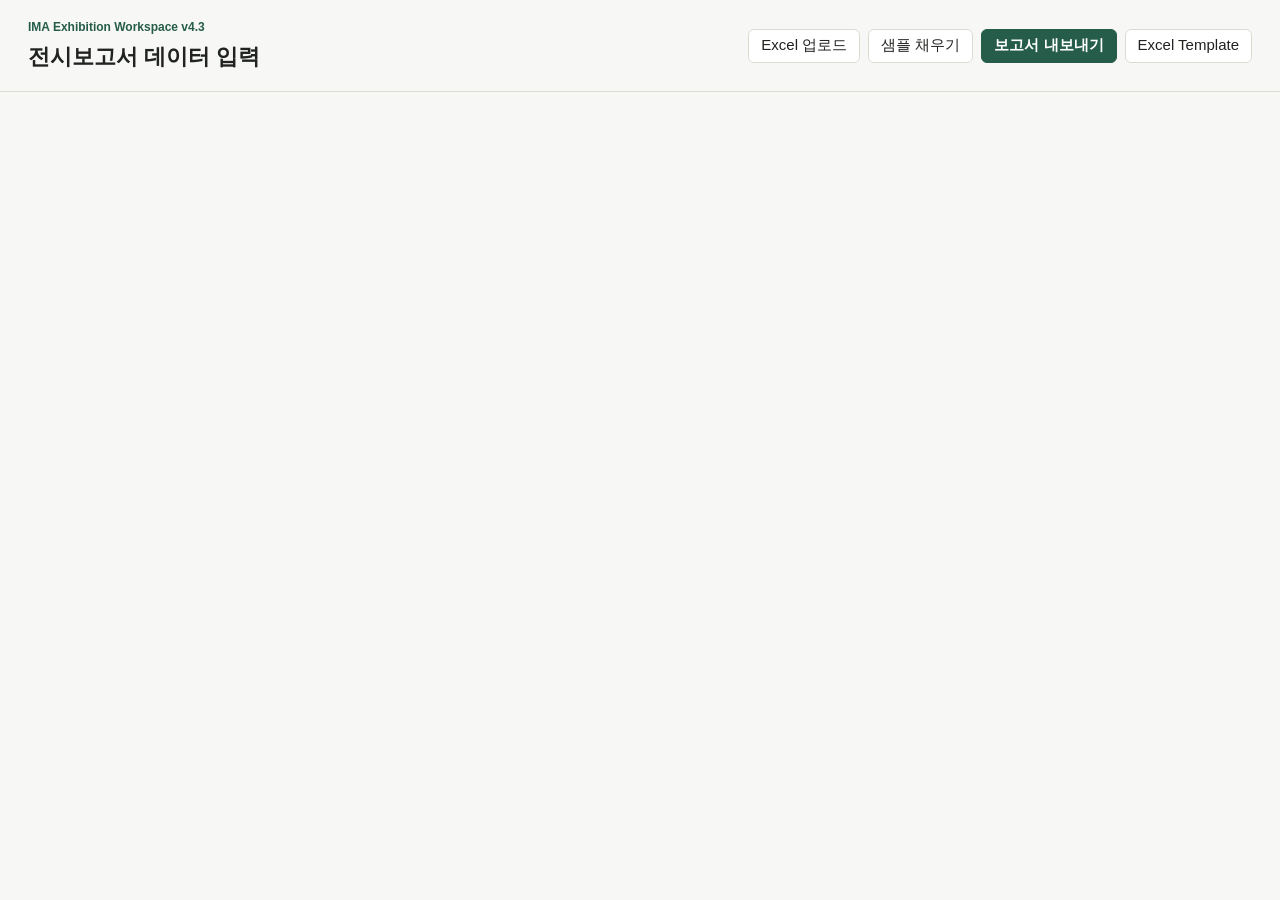
==== index.html @ ed414868 "Tune observation status colors" ====
<!doctype html>
<html lang="ko">
  <head>
    <meta charset="utf-8" />
    <meta name="viewport" content="width=device-width, initial-scale=1" />
    <title>v4.1gpt Exhibition Report Data Review</title>
    <link rel="stylesheet" href="src/styles.css?v=20260513-25" />
  </head>
  <body>
    <header class="topbar">
      <div>
        <p class="eyebrow">IMA Exhibition Workspace v4.3</p>
        <h1 id="report-title">전시보고서 데이터 검토</h1>
      </div>
      <div class="toolbar" aria-label="report tools">
        <input id="excel-upload" class="visually-hidden" type="file" accept=".xlsx,application/vnd.openxmlformats-officedocument.spreadsheetml.sheet" />
        <button id="upload-excel-button" type="button">Excel 업로드</button>
        <button id="load-sample-button" type="button">샘플 채우기</button>
        <div class="export-menu">
          <button id="export-menu-button" class="primary-button" type="button" aria-expanded="false" aria-controls="export-menu">보고서 내보내기</button>
          <div id="export-menu" class="export-menu-panel" hidden>
            <button id="download-report-doc" type="button">.docx</button>
            <button id="print-report-pdf" type="button">.pdf</button>
          </div>
        </div>
        <a class="button-link" href="templates/ilmin-report-input-template.xlsx" download>Excel Template</a>
      </div>
    </header>

    <main id="workspace" class="layout" hidden>
      <aside class="sidebar" aria-label="data filters">
        <section class="panel compact">
          <h2>관찰 데이터 필터</h2>
          <p class="panel-note">관찰 데이터를 필터링합니다. 보고서 출력 여부는 체크박스 설정으로 결정됩니다.</p>
          <p id="filter-summary" class="filter-summary"></p>
          <label>
            섹션
            <select id="section-filter"></select>
          </label>
          <label>
            중요도
            <select id="importance-filter">
              <option value="all">전체</option>
              <option value="high">높음</option>
              <option value="medium">중간</option>
              <option value="low">낮음</option>
            </select>
          </label>
          <label>
            진술 성격
            <select id="kind-filter">
              <option value="all">전체</option>
              <option value="factual">사실</option>
              <option value="comparative">비교</option>
              <option value="interpretive">해석</option>
              <option value="inference">추정</option>
              <option value="data_quality">데이터 검증</option>
            </select>
          </label>
          <button id="clear-filters" class="wide-button" type="button">필터 해제</button>
        </section>

        <section class="panel compact">
          <h2>출력 설정</h2>
          <dl id="review-list" class="health-list"></dl>
          <div class="sidebar-actions">
            <button id="approve-all" type="button">모두 포함</button>
            <button id="reset-review" type="button">초기화</button>
          </div>
        </section>

        <section class="panel compact">
          <h2>데이터 상태</h2>
          <dl id="health-list" class="health-list"></dl>
        </section>
      </aside>

      <section class="content">
        <section class="panel">
          <div class="section-heading">
            <div>
              <p class="eyebrow">Director View</p>
              <h2>핵심 지표 요약</h2>
            </div>
            <p id="scope-note" class="note"></p>
          </div>
          <div id="metric-strip" class="metric-strip"></div>
          <div id="brief-observations" class="observation-list"></div>
        </section>

        <section class="panel">
          <div class="section-heading">
            <div>
              <p class="eyebrow">Data</p>
              <h2>관찰 데이터</h2>
            </div>
            <div class="section-actions">
              <p id="observation-count" class="note"></p>
              <div class="local-actions" aria-label="data tools">
                <button id="toggle-evidence" type="button" aria-pressed="true">근거</button>
              </div>
            </div>
          </div>
          <div id="ledger-list" class="observation-list"></div>
        </section>
      </section>

      <aside class="report-column" aria-label="report preview">
        <section class="panel report-panel">
          <div class="section-heading">
            <div>
              <p class="eyebrow">Rendered Report</p>
              <h2>보고서 초안</h2>
            </div>
            <p id="report-draft-note" class="note"></p>
          </div>
          <div id="report-draft" class="report-draft report-preview"></div>
        </section>
      </aside>
    </main>

    <div id="toast" class="toast" role="status" aria-live="polite"></div>

    <script src="data/generated-ledger.js?v=20260513-24"></script>
    <script src="data/generated-report.js?v=20260513-24"></script>
    <script src="data/sample-ledger.js?v=20260513-24"></script>
    <script src="src/ledger.js?v=20260513-24"></script>
    <script src="src/docx-export.js?v=20260513-24"></script>
    <script src="src/input-loader.js?v=20260513-24"></script>
    <script src="src/charts.js?v=20260513-24"></script>
    <script src="src/app.js?v=20260513-24"></script>
  </body>
</html>
---- src/styles.css ----
:root {
  --bg: #f7f8f5;
  --surface: #ffffff;
  --ink: #20231f;
  --muted: #646b61;
  --line: #d9ddd4;
  --accent: #255c4a;
  --accent-2: #b4512a;
  --accent-3: #3f5e99;
  --soft: #eef2ea;
  --warn: #8a4b15;
  --danger: #8d2f2b;
}

* {
  box-sizing: border-box;
}

body {
  margin: 0;
  min-height: 100vh;
  color: var(--ink);
  background: var(--bg);
  font-family: "Noto Sans KR", "Segoe UI", Arial, sans-serif;
  font-size: 15px;
  line-height: 1.5;
}

.load-error {
  max-width: 720px;
  margin: 80px auto;
  padding: 24px;
  color: #9f1239;
  background: #fff1f2;
  border: 1px solid #fecdd3;
  border-radius: 8px;
}

button,
select,
.button-link {
  font: inherit;
}

.topbar {
  position: sticky;
  top: 0;
  z-index: 2;
  display: flex;
  align-items: center;
  justify-content: space-between;
  gap: 24px;
  padding: 18px 28px;
  border-bottom: 1px solid var(--line);
  background: rgba(247, 248, 245, 0.96);
  backdrop-filter: blur(10px);
}

h1,
h2,
h3,
p {
  margin-top: 0;
}

h1 {
  margin-bottom: 0;
  font-size: 22px;
  font-weight: 700;
  letter-spacing: 0;
}

h2 {
  margin-bottom: 0;
  font-size: 18px;
  letter-spacing: 0;
}

h3 {
  margin-bottom: 8px;
  font-size: 15px;
  letter-spacing: 0;
}

.eyebrow {
  margin-bottom: 4px;
  color: var(--accent);
  font-size: 12px;
  font-weight: 700;
  letter-spacing: 0;
}

.toolbar {
  display: flex;
  flex-wrap: wrap;
  gap: 8px;
}

.export-menu {
  position: relative;
}

.export-menu-panel {
  position: absolute;
  right: 0;
  top: calc(100% + 6px);
  z-index: 5;
  display: grid;
  min-width: 148px;
  gap: 6px;
  border: 1px solid var(--line);
  border-radius: 8px;
  padding: 8px;
  background: var(--surface);
  box-shadow: 0 10px 24px rgba(32, 35, 31, 0.14);
}

.export-menu-panel[hidden] {
  display: none;
}

.export-menu-panel button {
  justify-content: flex-start;
  width: 100%;
}

button,
select,
.button-link {
  min-height: 34px;
  border: 1px solid var(--line);
  border-radius: 6px;
  background: var(--surface);
  color: var(--ink);
}

button,
.button-link {
  display: inline-flex;
  align-items: center;
  justify-content: center;
  padding: 0 12px;
  cursor: pointer;
  text-decoration: none;
}

.wide-button {
  width: 100%;
}

.primary-button {
  border-color: var(--accent);
  background: var(--accent);
  color: white;
  font-weight: 700;
}

.primary-button:hover {
  border-color: #1d4b3d;
  background: #1d4b3d;
}

button:hover,
select:hover,
.button-link:hover {
  border-color: var(--accent);
}

button[aria-pressed="true"] {
  border-color: var(--accent);
  background: var(--accent);
  color: white;
}

.visually-hidden {
  position: absolute;
  width: 1px;
  height: 1px;
  overflow: hidden;
  clip: rect(0 0 0 0);
  white-space: nowrap;
}

[hidden] {
  display: none !important;
}

.layout {
  display: grid;
  grid-template-areas: "sidebar content report";
  grid-template-columns: 190px minmax(0, 1fr) 800px;
  gap: 20px;
  max-width: 1920px;
  margin: 0 auto;
  padding: 20px 28px 40px;
  align-items: start;
}

.sidebar {
  grid-area: sidebar;
  display: flex;
  flex-direction: column;
  gap: 16px;
}

.content {
  grid-area: content;
  display: flex;
  flex-direction: column;
  gap: 20px;
  min-width: 0;
}

.report-column {
  grid-area: report;
  min-width: 0;
}

.report-panel {
  position: sticky;
  top: 92px;
}

.panel {
  border: 1px solid var(--line);
  border-radius: 8px;
  background: var(--surface);
  padding: 18px;
}

.panel.compact {
  padding: 12px;
}

.panel.compact h2 {
  margin-bottom: 12px;
  font-size: 15px;
}

.panel-note {
  margin-bottom: 12px;
  color: var(--muted);
  font-size: 12px;
  line-height: 1.45;
}

.filter-summary {
  margin-bottom: 12px;
  border: 1px solid var(--line);
  border-radius: 6px;
  padding: 8px 10px;
  background: var(--soft);
  color: var(--muted);
  font-size: 12px;
  font-weight: 700;
}

.filter-summary.is-active {
  border-color: #c7a66d;
  background: #fbf4e8;
  color: var(--warn);
}

label {
  display: grid;
  gap: 6px;
  margin-bottom: 12px;
  color: var(--muted);
  font-size: 13px;
}

select {
  width: 100%;
  padding: 0 10px;
}

.section-heading {
  display: flex;
  align-items: end;
  justify-content: space-between;
  gap: 20px;
  margin-bottom: 16px;
}

.section-actions {
  display: grid;
  justify-items: end;
  gap: 8px;
}

.local-actions {
  display: flex;
  flex-wrap: wrap;
  justify-content: flex-end;
  gap: 8px;
}

.note {
  max-width: 680px;
  margin-bottom: 0;
  color: var(--muted);
  font-size: 13px;
}

.metric-strip {
  display: grid;
  grid-template-columns: repeat(6, minmax(0, 1fr));
  gap: 8px;
  margin-bottom: 16px;
}

.metric {
  position: relative;
  min-height: 72px;
  border: 1px solid var(--line);
  border-radius: 8px;
  padding: 9px 10px;
  background: var(--soft);
}

.metric-items {
  display: grid;
  grid-template-columns: minmax(0, 1fr);
  gap: 6px;
  align-items: start;
}

.metric--single .metric-items {
  grid-template-columns: minmax(0, 1fr);
}

.metric-item {
  min-width: 0;
}

.metric-item + .metric-item {
  border-top: 1px solid rgba(96, 105, 92, 0.18);
  padding-top: 6px;
}

.metric--single .metric-item + .metric-item {
  border-left: 0;
  padding-left: 0;
}

.metric .label {
  display: flex;
  align-items: center;
  flex-wrap: wrap;
  gap: 4px;
  min-height: 18px;
  margin: 0 0 3px;
  color: var(--muted);
  font-size: 11px;
  line-height: 1.25;
}

.metric-badge {
  border: 1px solid rgba(37, 92, 74, 0.22);
  border-radius: 999px;
  padding: 1px 6px;
  background: rgba(37, 92, 74, 0.08);
  color: var(--accent);
  font-size: 10px;
  font-weight: 700;
  line-height: 1.4;
}

.metric .value {
  font-size: 18px;
  font-weight: 700;
  line-height: 1.25;
  white-space: nowrap;
}

.metric-info-wrap {
  position: relative;
  display: inline-flex;
}

.metric-info {
  display: inline-flex;
  align-items: center;
  justify-content: center;
  width: 15px;
  height: 15px;
  border: 1px solid var(--muted);
  border-radius: 50%;
  color: var(--muted);
  font-size: 10px;
  font-weight: 700;
  line-height: 1;
  cursor: help;
}

.metric-info:focus {
  outline: 2px solid rgba(37, 92, 74, 0.3);
  outline-offset: 2px;
}

.metric-tooltip {
  position: absolute;
  left: 0;
  top: calc(100% + 6px);
  z-index: 8;
  display: none;
  width: max-content;
  max-width: 230px;
  border: 1px solid var(--line);
  border-radius: 6px;
  padding: 8px 10px;
  background: var(--ink);
  color: #fff;
  font-size: 12px;
  font-weight: 400;
  line-height: 1.45;
  box-shadow: 0 8px 18px rgba(32, 35, 31, 0.18);
  white-space: normal;
}

.metric-info-wrap:hover .metric-tooltip,
.metric-info-wrap:focus-within .metric-tooltip {
  display: block;
}

.observation-list {
  display: grid;
  gap: 10px;
}

.report-chart {
  border: 1px solid var(--line);
  border-radius: 8px;
  padding: 12px;
  background: #fbfcf9;
}

.report-chart svg {
  display: block;
  width: 100%;
  height: auto;
}

.chart-title {
  font: 700 15px "Noto Sans KR", "Segoe UI", Arial, sans-serif;
  fill: var(--ink);
}

.chart-legend text,
.chart-label,
.chart-value {
  font-family: "Noto Sans KR", "Segoe UI", Arial, sans-serif;
}

.chart-legend text {
  font-size: 11px;
  fill: var(--muted);
}

.chart-legend rect {
  fill: var(--accent);
}

.chart-legend rect.reference {
  fill: #b7afa2;
}

.chart-label {
  font-size: 12px;
  font-weight: 700;
  fill: var(--ink);
}

.chart-value {
  font-size: 11px;
  fill: var(--muted);
}

.chart-track {
  fill: #e8ede6;
}

.current {
  fill: var(--accent);
}

.reference {
  fill: #b7afa2;
}

.report-draft {
  max-height: calc(100vh - 190px);
  margin: 0;
  overflow: auto;
  border: 1px solid var(--line);
  border-radius: 8px;
  padding: 24px;
  background: #fff;
  color: var(--ink);
  font: 14px/1.7 "Noto Sans KR", "Segoe UI", Arial, sans-serif;
}

.report-preview h1 {
  margin: 0 0 22px;
  padding-top: 18px;
  border-top: 4px solid var(--ink);
  font-size: 28px;
  line-height: 1.32;
  word-break: keep-all;
}

.report-preview h2 {
  margin: 28px 0 14px;
  padding-bottom: 7px;
  border-bottom: 2px solid var(--ink);
  font-size: 20px;
}

.report-preview h3 {
  margin: 18px 0 8px;
  font-size: 16px;
}

.report-preview p {
  margin: 0 0 10px;
  word-break: keep-all;
}

.report-preview .cover {
  margin-bottom: 34px;
}

.report-preview .cover > p:first-child {
  margin-bottom: 28px;
  font-weight: 700;
}

.report-preview .cover-meta {
  display: grid;
  grid-template-columns: 86px 1fr;
  gap: 4px 14px;
  margin: 0 0 20px;
}

.report-preview .cover-meta dt {
  color: var(--muted);
}

.report-preview .cover-meta dd {
  margin: 0;
  font-weight: 700;
}

.report-preview .scope-note {
  margin: 0 0 22px;
  border-left: 3px solid var(--ink);
  padding: 10px 14px;
  background: #f6f6f1;
}

.report-preview table {
  width: 100%;
  margin: 10px 0 18px;
  border-collapse: collapse;
  table-layout: fixed;
}

.report-preview th,
.report-preview td {
  border: 1px solid var(--line);
  padding: 8px 10px;
  vertical-align: top;
  word-break: keep-all;
}

.report-preview th {
  background: var(--soft);
  text-align: left;
}

.report-preview td:nth-child(2) {
  width: 24%;
  text-align: right;
  white-space: nowrap;
}

.report-preview .chart-section {
  margin-top: 18px;
}

.report-preview .report-chart-grid {
  display: grid;
  gap: 12px;
  margin: 10px 0 18px;
}

.report-preview .summary-list {
  margin: 0 0 18px;
  padding-left: 22px;
}

.report-preview .summary-list li {
  margin-bottom: 10px;
}

.report-preview .source {
  color: var(--muted);
  font-size: 13px;
}

.report-preview .observation-block {
  margin-bottom: 22px;
}

.report-preview .meta-grid {
  display: grid;
  grid-template-columns: 72px 1fr 72px 1fr;
  gap: 4px 10px;
  margin: 8px 0 10px;
  font-size: 13px;
}

.report-preview .meta-grid dt {
  color: var(--muted);
}

.report-preview .meta-grid dd {
  margin: 0;
}

.report-preview .evidence-list {
  margin: 4px 0 0;
  padding-left: 20px;
  color: #444;
  font-size: 13px;
}

.report-preview .footer {
  margin-top: 28px;
  border-top: 1px solid var(--line);
  padding-top: 10px;
  color: var(--muted);
  font-size: 12px;
}

.observation {
  border: 1px solid var(--line);
  border-radius: 8px;
  padding: 14px;
  background: var(--surface);
}

.observation.is-excluded {
  opacity: 0.7;
}

.observation.is-data-quality {
  border-color: var(--line);
  background: var(--soft);
}

.observation.is-data-quality .chip {
  background: rgba(37, 92, 74, 0.08);
  color: var(--accent);
}

.observation.is-data-quality .caveat {
  border-left-color: var(--accent);
  color: var(--accent);
}

.observation-header {
  display: flex;
  justify-content: space-between;
  gap: 16px;
  margin-bottom: 8px;
}

.claim {
  margin-bottom: 0;
  font-size: 15px;
  font-weight: 700;
}

.chips {
  display: flex;
  flex-wrap: wrap;
  gap: 6px;
  justify-content: flex-end;
}

.chip {
  display: inline-flex;
  align-items: center;
  min-height: 24px;
  border-radius: 999px;
  padding: 0 8px;
  background: var(--soft);
  color: var(--muted);
  font-size: 12px;
  white-space: nowrap;
}

.chip.high {
  background: #ffe4e1;
  color: #b42318;
}

.chip.medium {
  background: #ffedd5;
  color: #c2410c;
}

.chip.low {
  background: #fef3c7;
  color: #92400e;
}

.observation.is-data-quality .chip.high {
  background: #ffe4e1;
  color: #b42318;
}

.observation.is-data-quality .chip.medium {
  background: #ffedd5;
  color: #c2410c;
}

.observation.is-data-quality .chip.low {
  background: #fef3c7;
  color: #92400e;
}

.review-controls {
  display: flex;
  flex-wrap: wrap;
  align-items: center;
  gap: 8px;
  margin: 10px 0 12px;
  padding: 8px;
  border: 1px solid var(--line);
  border-radius: 6px;
  background: #fbfcf9;
}

.inline-control {
  display: inline-flex;
  align-items: center;
  gap: 6px;
  min-height: 28px;
  margin: 0;
  color: var(--ink);
  font-size: 12px;
}

.inline-control input {
  margin: 0;
}

.inline-control select {
  width: auto;
  min-width: 104px;
  min-height: 28px;
  padding: 0 8px;
  font-size: 12px;
}

.wording {
  margin-bottom: 8px;
  color: var(--ink);
}

.caveat {
  margin: 8px 0;
  border-left: 3px solid var(--warn);
  padding-left: 10px;
  color: var(--warn);
  font-size: 13px;
}

.evidence {
  margin-top: 10px;
  border-top: 1px solid var(--line);
  padding-top: 10px;
}

.evidence[hidden] {
  display: none;
}

.evidence-title {
  margin-bottom: 6px;
  color: var(--muted);
  font-size: 12px;
  font-weight: 700;
}

.evidence ul {
  margin: 0;
  padding-left: 18px;
}

.evidence li {
  margin-bottom: 4px;
  color: var(--muted);
  font-size: 13px;
}

.health-list {
  display: grid;
  grid-template-columns: 1fr auto;
  gap: 6px 12px;
  margin: 0;
  font-size: 13px;
}

.health-list dt {
  color: var(--muted);
}

.health-list dd {
  margin: 0;
  font-weight: 700;
}

.health-list dd.warn {
  color: var(--warn);
}

.health-list dd.danger {
  color: var(--danger);
}

.sidebar-actions {
  display: grid;
  grid-template-columns: 1fr 1fr;
  gap: 8px;
  margin-top: 12px;
}

.sidebar-actions button {
  width: 100%;
  padding: 0 6px;
  font-size: 13px;
}

.toast {
  position: fixed;
  right: 20px;
  bottom: 20px;
  max-width: 360px;
  border-radius: 8px;
  padding: 12px 14px;
  background: var(--ink);
  color: white;
  opacity: 0;
  transform: translateY(10px);
  transition: opacity 160ms ease, transform 160ms ease;
  pointer-events: none;
}

.toast.show {
  opacity: 1;
  transform: translateY(0);
}

@media (max-width: 1540px) {
  .layout {
    grid-template-areas:
      "sidebar content"
      "sidebar report";
    grid-template-columns: 190px minmax(0, 1fr);
  }

  .report-panel {
    position: static;
  }

  .report-draft {
    max-height: 520px;
  }

  .metric-strip {
    grid-template-columns: repeat(3, minmax(0, 1fr));
  }
}

@media (max-width: 680px) {
  .topbar {
    position: static;
    align-items: flex-start;
    flex-direction: column;
    padding: 16px;
  }

  .layout {
    grid-template-areas:
      "sidebar"
      "content"
      "report";
    grid-template-columns: 1fr;
    padding: 16px;
  }

  .sidebar {
    display: flex;
  }

  .section-heading,
  .observation-header {
    align-items: flex-start;
    flex-direction: column;
  }

  .section-actions {
    justify-items: start;
    width: 100%;
  }

  .local-actions {
    justify-content: flex-start;
  }

  .chips {
    justify-content: flex-start;
  }

  .metric-strip {
    grid-template-columns: 1fr 1fr;
  }

  .metric-items {
    grid-template-columns: 1fr;
  }

  .metric-item + .metric-item {
    border-top: 1px solid rgba(96, 105, 92, 0.18);
    padding-top: 6px;
  }
}
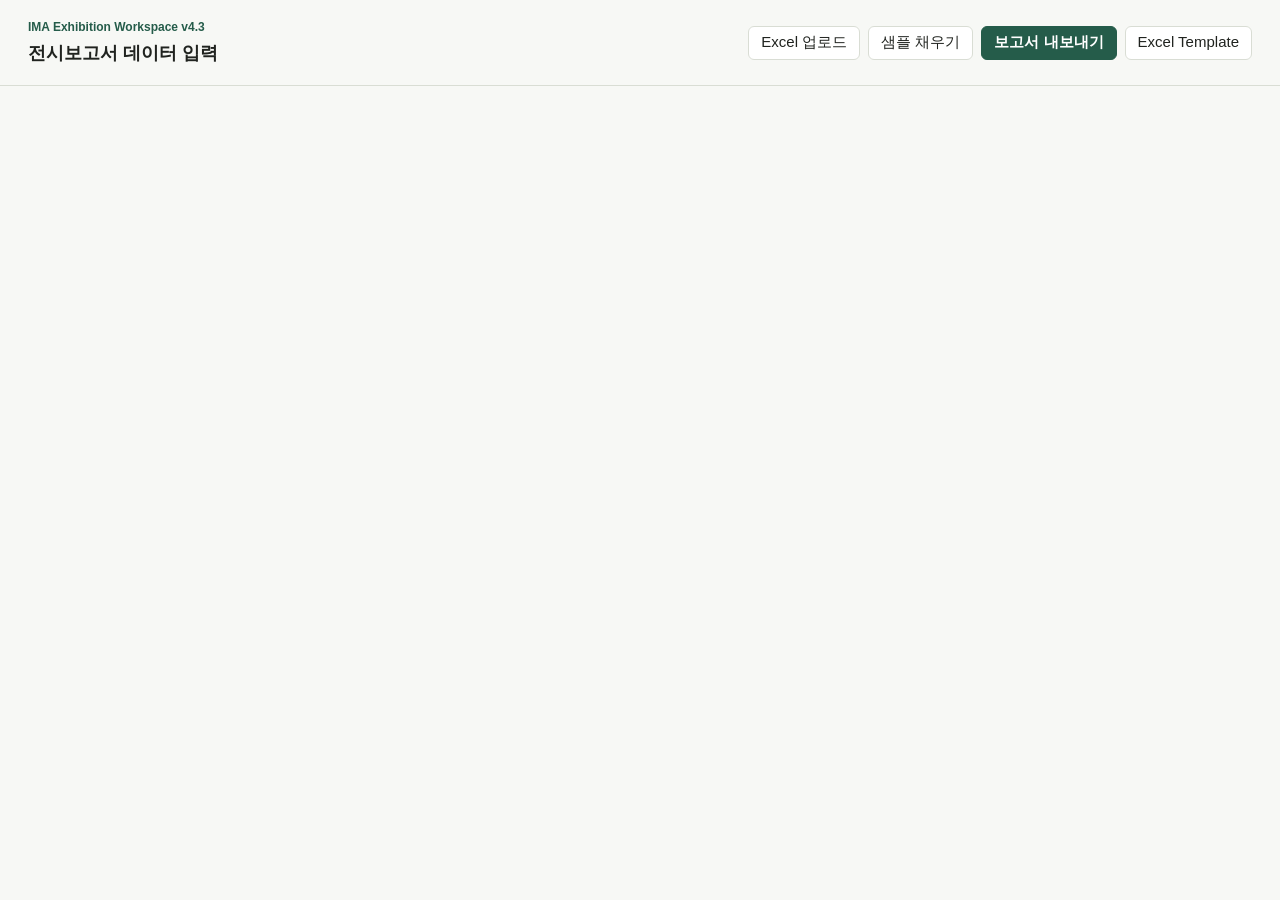
==== commit 67d563fb: "Consolidate typography and color tokens" ====
--- a/index.html
+++ b/index.html
@@ -4,7 +4,7 @@
     <meta charset="utf-8" />
     <meta name="viewport" content="width=device-width, initial-scale=1" />
     <title>v4.1gpt Exhibition Report Data Review</title>
-    <link rel="stylesheet" href="src/styles.css?v=20260513-25" />
+    <link rel="stylesheet" href="src/styles.css?v=20260513-26" />
   </head>
   <body>
     <header class="topbar">
--- a/src/styles.css
+++ b/src/styles.css
@@ -5,11 +5,40 @@
   --muted: #646b61;
   --line: #d9ddd4;
   --accent: #255c4a;
-  --accent-2: #b4512a;
-  --accent-3: #3f5e99;
   --soft: #eef2ea;
   --warn: #8a4b15;
   --danger: #8d2f2b;
+  --danger-strong: #9f1239;
+  --danger-soft: #fff1f2;
+  --danger-line: #fecdd3;
+  --accent-hover: #1d4b3d;
+  --accent-soft: rgba(37, 92, 74, 0.08);
+  --accent-line: rgba(37, 92, 74, 0.22);
+  --focus-ring: rgba(37, 92, 74, 0.3);
+  --active-line: #c7a66d;
+  --active-bg: #fbf4e8;
+  --panel-tint: #fbfcf9;
+  --report-note-bg: #f6f6f1;
+  --evidence-ink: #444;
+  --chart-reference: #b7afa2;
+  --chart-track: #e8ede6;
+  --severity-high-bg: #ffe4e1;
+  --severity-high-fg: #b42318;
+  --severity-medium-bg: #ffedd5;
+  --severity-medium-fg: #c2410c;
+  --severity-low-bg: #fef3c7;
+  --severity-low-fg: #92400e;
+  --font-family-base: "Noto Sans KR", "Segoe UI", Arial, sans-serif;
+  --font-micro: 10px;
+  --font-xs: 11px;
+  --font-sm: 12px;
+  --font-note: 13px;
+  --font-base: 15px;
+  --font-section: 18px;
+  --font-report: 14px;
+  --font-report-h3: 16px;
+  --font-report-h2: 20px;
+  --font-report-h1: 28px;
 }
 
 * {
@@ -21,8 +50,8 @@
   min-height: 100vh;
   color: var(--ink);
   background: var(--bg);
-  font-family: "Noto Sans KR", "Segoe UI", Arial, sans-serif;
-  font-size: 15px;
+  font-family: var(--font-family-base);
+  font-size: var(--font-base);
   line-height: 1.5;
 }
 
@@ -30,9 +59,9 @@
   max-width: 720px;
   margin: 80px auto;
   padding: 24px;
-  color: #9f1239;
-  background: #fff1f2;
-  border: 1px solid #fecdd3;
+  color: var(--danger-strong);
+  background: var(--danger-soft);
+  border: 1px solid var(--danger-line);
   border-radius: 8px;
 }
 
@@ -65,27 +94,27 @@
 
 h1 {
   margin-bottom: 0;
-  font-size: 22px;
+  font-size: var(--font-section);
   font-weight: 700;
   letter-spacing: 0;
 }
 
 h2 {
   margin-bottom: 0;
-  font-size: 18px;
+  font-size: var(--font-section);
   letter-spacing: 0;
 }
 
 h3 {
   margin-bottom: 8px;
-  font-size: 15px;
+  font-size: var(--font-base);
   letter-spacing: 0;
 }
 
 .eyebrow {
   margin-bottom: 4px;
   color: var(--accent);
-  font-size: 12px;
+  font-size: var(--font-sm);
   font-weight: 700;
   letter-spacing: 0;
 }
@@ -156,8 +185,8 @@
 }
 
 .primary-button:hover {
-  border-color: #1d4b3d;
-  background: #1d4b3d;
+  border-color: var(--accent-hover);
+  background: var(--accent-hover);
 }
 
 button:hover,
@@ -234,13 +263,13 @@
 
 .panel.compact h2 {
   margin-bottom: 12px;
-  font-size: 15px;
+  font-size: var(--font-base);
 }
 
 .panel-note {
   margin-bottom: 12px;
   color: var(--muted);
-  font-size: 12px;
+  font-size: var(--font-sm);
   line-height: 1.45;
 }
 
@@ -251,13 +280,13 @@
   padding: 8px 10px;
   background: var(--soft);
   color: var(--muted);
-  font-size: 12px;
+  font-size: var(--font-sm);
   font-weight: 700;
 }
 
 .filter-summary.is-active {
-  border-color: #c7a66d;
-  background: #fbf4e8;
+  border-color: var(--active-line);
+  background: var(--active-bg);
   color: var(--warn);
 }
 
@@ -266,7 +295,7 @@
   gap: 6px;
   margin-bottom: 12px;
   color: var(--muted);
-  font-size: 13px;
+  font-size: var(--font-note);
 }
 
 select {
@@ -299,7 +328,7 @@
   max-width: 680px;
   margin-bottom: 0;
   color: var(--muted);
-  font-size: 13px;
+  font-size: var(--font-note);
 }
 
 .metric-strip {
@@ -351,23 +380,23 @@
   min-height: 18px;
   margin: 0 0 3px;
   color: var(--muted);
-  font-size: 11px;
+  font-size: var(--font-xs);
   line-height: 1.25;
 }
 
 .metric-badge {
-  border: 1px solid rgba(37, 92, 74, 0.22);
+  border: 1px solid var(--accent-line);
   border-radius: 999px;
   padding: 1px 6px;
-  background: rgba(37, 92, 74, 0.08);
+  background: var(--accent-soft);
   color: var(--accent);
-  font-size: 10px;
+  font-size: var(--font-micro);
   font-weight: 700;
   line-height: 1.4;
 }
 
 .metric .value {
-  font-size: 18px;
+  font-size: var(--font-section);
   font-weight: 700;
   line-height: 1.25;
   white-space: nowrap;
@@ -387,14 +416,14 @@
   border: 1px solid var(--muted);
   border-radius: 50%;
   color: var(--muted);
-  font-size: 10px;
+  font-size: var(--font-micro);
   font-weight: 700;
   line-height: 1;
   cursor: help;
 }
 
 .metric-info:focus {
-  outline: 2px solid rgba(37, 92, 74, 0.3);
+  outline: 2px solid var(--focus-ring);
   outline-offset: 2px;
 }
 
@@ -410,8 +439,8 @@
   border-radius: 6px;
   padding: 8px 10px;
   background: var(--ink);
-  color: #fff;
-  font-size: 12px;
+  color: white;
+  font-size: var(--font-sm);
   font-weight: 400;
   line-height: 1.45;
   box-shadow: 0 8px 18px rgba(32, 35, 31, 0.18);
@@ -432,7 +461,7 @@
   border: 1px solid var(--line);
   border-radius: 8px;
   padding: 12px;
-  background: #fbfcf9;
+  background: var(--panel-tint);
 }
 
 .report-chart svg {
@@ -442,7 +471,7 @@
 }
 
 .chart-title {
-  font: 700 15px "Noto Sans KR", "Segoe UI", Arial, sans-serif;
+  font: 700 var(--font-base) var(--font-family-base);
   fill: var(--ink);
 }
 
@@ -453,7 +482,7 @@
 }
 
 .chart-legend text {
-  font-size: 11px;
+  font-size: var(--font-xs);
   fill: var(--muted);
 }
 
@@ -462,22 +491,22 @@
 }
 
 .chart-legend rect.reference {
-  fill: #b7afa2;
+  fill: var(--chart-reference);
 }
 
 .chart-label {
-  font-size: 12px;
+  font-size: var(--font-sm);
   font-weight: 700;
   fill: var(--ink);
 }
 
 .chart-value {
-  font-size: 11px;
+  font-size: var(--font-xs);
   fill: var(--muted);
 }
 
 .chart-track {
-  fill: #e8ede6;
+  fill: var(--chart-track);
 }
 
 .current {
@@ -485,7 +514,7 @@
 }
 
 .reference {
-  fill: #b7afa2;
+  fill: var(--chart-reference);
 }
 
 .report-draft {
@@ -495,16 +524,16 @@
   border: 1px solid var(--line);
   border-radius: 8px;
   padding: 24px;
-  background: #fff;
+  background: var(--surface);
   color: var(--ink);
-  font: 14px/1.7 "Noto Sans KR", "Segoe UI", Arial, sans-serif;
+  font: var(--font-report) / 1.7 var(--font-family-base);
 }
 
 .report-preview h1 {
   margin: 0 0 22px;
   padding-top: 18px;
   border-top: 4px solid var(--ink);
-  font-size: 28px;
+  font-size: var(--font-report-h1);
   line-height: 1.32;
   word-break: keep-all;
 }
@@ -513,12 +542,12 @@
   margin: 28px 0 14px;
   padding-bottom: 7px;
   border-bottom: 2px solid var(--ink);
-  font-size: 20px;
+  font-size: var(--font-report-h2);
 }
 
 .report-preview h3 {
   margin: 18px 0 8px;
-  font-size: 16px;
+  font-size: var(--font-report-h3);
 }
 
 .report-preview p {
@@ -555,7 +584,7 @@
   margin: 0 0 22px;
   border-left: 3px solid var(--ink);
   padding: 10px 14px;
-  background: #f6f6f1;
+  background: var(--report-note-bg);
 }
 
 .report-preview table {
@@ -605,7 +634,7 @@
 
 .report-preview .source {
   color: var(--muted);
-  font-size: 13px;
+  font-size: var(--font-note);
 }
 
 .report-preview .observation-block {
@@ -617,7 +646,7 @@
   grid-template-columns: 72px 1fr 72px 1fr;
   gap: 4px 10px;
   margin: 8px 0 10px;
-  font-size: 13px;
+  font-size: var(--font-note);
 }
 
 .report-preview .meta-grid dt {
@@ -631,8 +660,8 @@
 .report-preview .evidence-list {
   margin: 4px 0 0;
   padding-left: 20px;
-  color: #444;
-  font-size: 13px;
+  color: var(--evidence-ink);
+  font-size: var(--font-note);
 }
 
 .report-preview .footer {
@@ -640,7 +669,7 @@
   border-top: 1px solid var(--line);
   padding-top: 10px;
   color: var(--muted);
-  font-size: 12px;
+  font-size: var(--font-sm);
 }
 
 .observation {
@@ -660,7 +689,7 @@
 }
 
 .observation.is-data-quality .chip {
-  background: rgba(37, 92, 74, 0.08);
+  background: var(--accent-soft);
   color: var(--accent);
 }
 
@@ -678,7 +707,7 @@
 
 .claim {
   margin-bottom: 0;
-  font-size: 15px;
+  font-size: var(--font-base);
   font-weight: 700;
 }
 
@@ -697,38 +726,38 @@
   padding: 0 8px;
   background: var(--soft);
   color: var(--muted);
-  font-size: 12px;
+  font-size: var(--font-sm);
   white-space: nowrap;
 }
 
 .chip.high {
-  background: #ffe4e1;
-  color: #b42318;
+  background: var(--severity-high-bg);
+  color: var(--severity-high-fg);
 }
 
 .chip.medium {
-  background: #ffedd5;
-  color: #c2410c;
+  background: var(--severity-medium-bg);
+  color: var(--severity-medium-fg);
 }
 
 .chip.low {
-  background: #fef3c7;
-  color: #92400e;
+  background: var(--severity-low-bg);
+  color: var(--severity-low-fg);
 }
 
 .observation.is-data-quality .chip.high {
-  background: #ffe4e1;
-  color: #b42318;
+  background: var(--severity-high-bg);
+  color: var(--severity-high-fg);
 }
 
 .observation.is-data-quality .chip.medium {
-  background: #ffedd5;
-  color: #c2410c;
+  background: var(--severity-medium-bg);
+  color: var(--severity-medium-fg);
 }
 
 .observation.is-data-quality .chip.low {
-  background: #fef3c7;
-  color: #92400e;
+  background: var(--severity-low-bg);
+  color: var(--severity-low-fg);
 }
 
 .review-controls {
@@ -740,7 +769,7 @@
   padding: 8px;
   border: 1px solid var(--line);
   border-radius: 6px;
-  background: #fbfcf9;
+  background: var(--panel-tint);
 }
 
 .inline-control {
@@ -750,7 +779,7 @@
   min-height: 28px;
   margin: 0;
   color: var(--ink);
-  font-size: 12px;
+  font-size: var(--font-sm);
 }
 
 .inline-control input {
@@ -762,7 +791,7 @@
   min-width: 104px;
   min-height: 28px;
   padding: 0 8px;
-  font-size: 12px;
+  font-size: var(--font-sm);
 }
 
 .wording {
@@ -775,7 +804,7 @@
   border-left: 3px solid var(--warn);
   padding-left: 10px;
   color: var(--warn);
-  font-size: 13px;
+  font-size: var(--font-note);
 }
 
 .evidence {
@@ -791,7 +820,7 @@
 .evidence-title {
   margin-bottom: 6px;
   color: var(--muted);
-  font-size: 12px;
+  font-size: var(--font-sm);
   font-weight: 700;
 }
 
@@ -803,7 +832,7 @@
 .evidence li {
   margin-bottom: 4px;
   color: var(--muted);
-  font-size: 13px;
+  font-size: var(--font-note);
 }
 
 .health-list {
@@ -811,7 +840,7 @@
   grid-template-columns: 1fr auto;
   gap: 6px 12px;
   margin: 0;
-  font-size: 13px;
+  font-size: var(--font-note);
 }
 
 .health-list dt {
@@ -841,7 +870,7 @@
 .sidebar-actions button {
   width: 100%;
   padding: 0 6px;
-  font-size: 13px;
+  font-size: var(--font-note);
 }
 
 .toast {
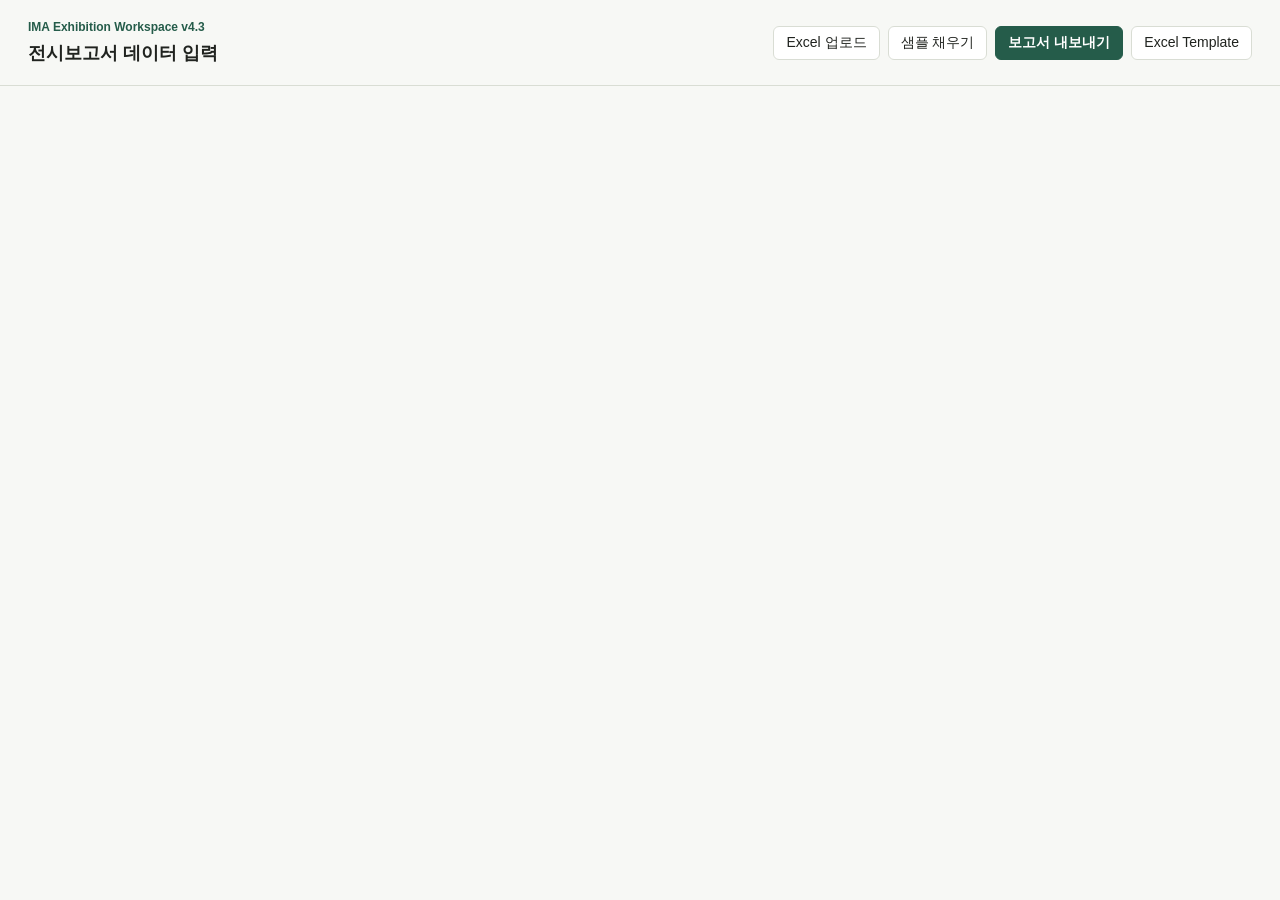
==== commit 937b4450: "Reduce toolbar command text size" ====
--- a/index.html
+++ b/index.html
@@ -4,7 +4,7 @@
     <meta charset="utf-8" />
     <meta name="viewport" content="width=device-width, initial-scale=1" />
     <title>v4.1gpt Exhibition Report Data Review</title>
-    <link rel="stylesheet" href="src/styles.css?v=20260513-26" />
+    <link rel="stylesheet" href="src/styles.css?v=20260513-27" />
   </head>
   <body>
     <header class="topbar">
--- a/src/styles.css
+++ b/src/styles.css
@@ -33,6 +33,7 @@
   --font-xs: 11px;
   --font-sm: 12px;
   --font-note: 13px;
+  --font-command: 14px;
   --font-base: 15px;
   --font-section: 18px;
   --font-report: 14px;
@@ -123,6 +124,11 @@
   display: flex;
   flex-wrap: wrap;
   gap: 8px;
+}
+
+.toolbar button,
+.toolbar .button-link {
+  font-size: var(--font-command);
 }
 
 .export-menu {
